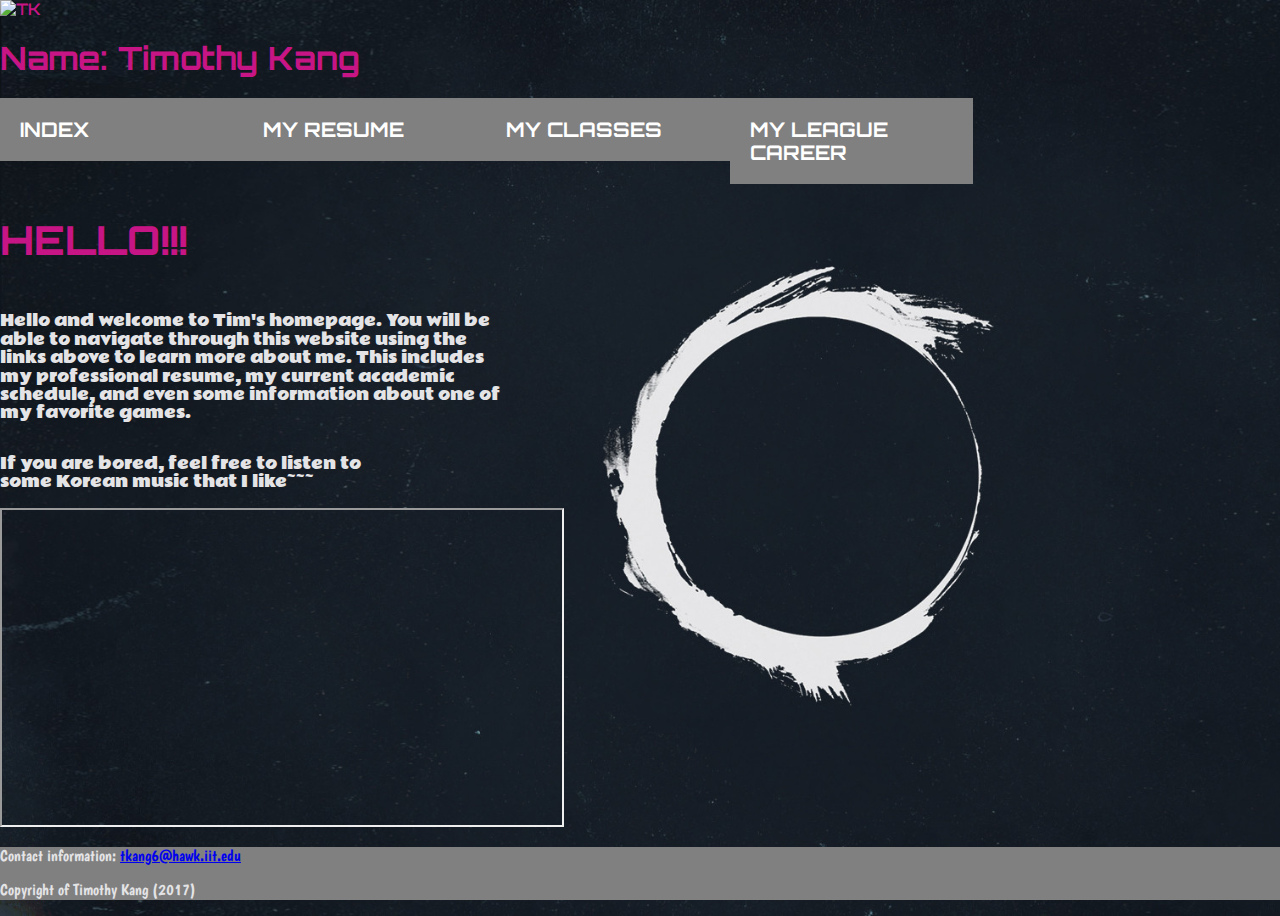
==== index.html @ 2621cc42 "copying files from project 2 to this new repository" ====
<!DOCTYPE html>
<html>

<head>
	<meta charset="UTF-8">
	<title>TIMMEHHHH</title>
	<link rel="stylesheet" type="text/css" href="TK.css">
	<link href="https://fonts.googleapis.com/css?family=Boogaloo%7CRammetto+One%7COrbitron" rel="stylesheet">
</head>

<body>
	<header id="header">
		<img src="https://puu.sh/tHMqU/92df17c4d1.png" alt="TK">
		<h1>Name: Timothy Kang</h1>
		<nav id="navigating">
			<ul>
				<li><a href="index.html">Index</a></li>
				<li><a href="Resume.html">My Resume</a></li>
				<li><a href="Classes.html">My Classes</a></li>
				<li><a href="LeagueCareer.html">My League Career</a></li>
			</ul>
		</nav>
	</header>
	
	<h2 id="h3llo">HELLO!!!</h2>
	<div id="Introduction">
		<p>Hello and welcome to Tim's homepage. You will be able to navigate through this website using the links above to learn more about me.
		This includes my professional resume, my current academic schedule, and even some information about one of my favorite games.</p>
	</div>
	
	<p id="bored">If you are bored, feel free to listen to some Korean music that I like~~~</p>
	<iframe src="https://www.youtube.com/embed/videoseries?list=PLOsmFM-mnn4dqh1MNonIL6JNxiV3uRXQJ" width="560" height="315"></iframe>
	
	<footer id="footer">
		<p>Contact information: <a href="mailto:tkang6@hawk.iit.edu">tkang6@hawk.iit.edu</a></p>
		<p>Copyright of Timothy Kang (2017)</p>
	</footer>
</body>

</html>
---- TK.css ----
/*! normalize.css v5.0.0 | MIT License | github.com/necolas/normalize.css */

/**
 * 1. Change the default font family in all browsers (opinionated).
 * 2. Correct the line height in all browsers.
 * 3. Prevent adjustments of font size after orientation changes in
 *    IE on Windows Phone and in iOS.
 */

/* Document
   ========================================================================== */

html {
  font-family: sans-serif; /* 1 */
  line-height: 1.15; /* 2 */
  -ms-text-size-adjust: 100%; /* 3 */
  -webkit-text-size-adjust: 100%; /* 3 */
}

/* Sections
   ========================================================================== */

/**
 * Remove the margin in all browsers (opinionated).
 */

body {
  margin: 0;
}

/**
 * Add the correct display in IE 9-.
 */

article,
aside,
footer,
header,
nav,
section {
  display: block;
}

/**
 * Correct the font size and margin on `h1` elements within `section` and
 * `article` contexts in Chrome, Firefox, and Safari.
 */

h1 {
  font-size: 2em;
  margin: 0.67em 0;
}

/* Grouping content
   ========================================================================== */

/**
 * Add the correct display in IE 9-.
 * 1. Add the correct display in IE.
 */

figcaption,
figure,
main { /* 1 */
  display: block;
}

/**
 * Add the correct margin in IE 8.
 */

figure {
  margin: 1em 40px;
}

/**
 * 1. Add the correct box sizing in Firefox.
 * 2. Show the overflow in Edge and IE.
 */

hr {
  box-sizing: content-box; /* 1 */
  height: 0; /* 1 */
  overflow: visible; /* 2 */
}

/**
 * 1. Correct the inheritance and scaling of font size in all browsers.
 * 2. Correct the odd `em` font sizing in all browsers.
 */

pre {
  font-family: monospace, monospace; /* 1 */
  font-size: 1em; /* 2 */
}

/* Text-level semantics
   ========================================================================== */

/**
 * 1. Remove the gray background on active links in IE 10.
 * 2. Remove gaps in links underline in iOS 8+ and Safari 8+.
 */

a {
  background-color: transparent; /* 1 */
  -webkit-text-decoration-skip: objects; /* 2 */
}

/**
 * Remove the outline on focused links when they are also active or hovered
 * in all browsers (opinionated).
 */

a:active,
a:hover {
  outline-width: 0;
}

/**
 * 1. Remove the bottom border in Firefox 39-.
 * 2. Add the correct text decoration in Chrome, Edge, IE, Opera, and Safari.
 */

abbr[title] {
  border-bottom: none; /* 1 */
  text-decoration: underline; /* 2 */
  text-decoration: underline dotted; /* 2 */
}

/**
 * Prevent the duplicate application of `bolder` by the next rule in Safari 6.
 */

b,
strong {
  font-weight: inherit;
}

/**
 * Add the correct font weight in Chrome, Edge, and Safari.
 */

b,
strong {
  font-weight: bolder;
}

/**
 * 1. Correct the inheritance and scaling of font size in all browsers.
 * 2. Correct the odd `em` font sizing in all browsers.
 */

code,
kbd,
samp {
  font-family: monospace, monospace; /* 1 */
  font-size: 1em; /* 2 */
}

/**
 * Add the correct font style in Android 4.3-.
 */

dfn {
  font-style: italic;
}

/**
 * Add the correct background and color in IE 9-.
 */

mark {
  background-color: #ff0;
  color: #000;
}

/**
 * Add the correct font size in all browsers.
 */

small {
  font-size: 80%;
}

/**
 * Prevent `sub` and `sup` elements from affecting the line height in
 * all browsers.
 */

sub,
sup {
  font-size: 75%;
  line-height: 0;
  position: relative;
  vertical-align: baseline;
}

sub {
  bottom: -0.25em;
}

sup {
  top: -0.5em;
}

/* Embedded content
   ========================================================================== */

/**
 * Add the correct display in IE 9-.
 */

audio,
video {
  display: inline-block;
}

/**
 * Add the correct display in iOS 4-7.
 */

audio:not([controls]) {
  display: none;
  height: 0;
}

/**
 * Remove the border on images inside links in IE 10-.
 */

img {
  border-style: none;
}

/**
 * Hide the overflow in IE.
 */

svg:not(:root) {
  overflow: hidden;
}

/* Forms
   ========================================================================== */

/**
 * 1. Change the font styles in all browsers (opinionated).
 * 2. Remove the margin in Firefox and Safari.
 */

button,
input,
optgroup,
select,
textarea {
  font-family: sans-serif; /* 1 */
  font-size: 100%; /* 1 */
  line-height: 1.15; /* 1 */
  margin: 0; /* 2 */
}

/**
 * Show the overflow in IE.
 * 1. Show the overflow in Edge.
 */

button,
input { /* 1 */
  overflow: visible;
}

/**
 * Remove the inheritance of text transform in Edge, Firefox, and IE.
 * 1. Remove the inheritance of text transform in Firefox.
 */

button,
select { /* 1 */
  text-transform: none;
}

/**
 * 1. Prevent a WebKit bug where (2) destroys native `audio` and `video`
 *    controls in Android 4.
 * 2. Correct the inability to style clickable types in iOS and Safari.
 */

button,
html [type="button"], /* 1 */
[type="reset"],
[type="submit"] {
  -webkit-appearance: button; /* 2 */
}

/**
 * Remove the inner border and padding in Firefox.
 */

button::-moz-focus-inner,
[type="button"]::-moz-focus-inner,
[type="reset"]::-moz-focus-inner,
[type="submit"]::-moz-focus-inner {
  border-style: none;
  padding: 0;
}

/**
 * Restore the focus styles unset by the previous rule.
 */

button:-moz-focusring,
[type="button"]:-moz-focusring,
[type="reset"]:-moz-focusring,
[type="submit"]:-moz-focusring {
  outline: 1px dotted ButtonText;
}

/**
 * Change the border, margin, and padding in all browsers (opinionated).
 */

fieldset {
  border: 1px solid #c0c0c0;
  margin: 0 2px;
  padding: 0.35em 0.625em 0.75em;
}

/**
 * 1. Correct the text wrapping in Edge and IE.
 * 2. Correct the color inheritance from `fieldset` elements in IE.
 * 3. Remove the padding so developers are not caught out when they zero out
 *    `fieldset` elements in all browsers.
 */

legend {
  box-sizing: border-box; /* 1 */
  color: inherit; /* 2 */
  display: table; /* 1 */
  max-width: 100%; /* 1 */
  padding: 0; /* 3 */
  white-space: normal; /* 1 */
}

/**
 * 1. Add the correct display in IE 9-.
 * 2. Add the correct vertical alignment in Chrome, Firefox, and Opera.
 */

progress {
  display: inline-block; /* 1 */
  vertical-align: baseline; /* 2 */
}

/**
 * Remove the default vertical scrollbar in IE.
 */

textarea {
  overflow: auto;
}

/**
 * 1. Add the correct box sizing in IE 10-.
 * 2. Remove the padding in IE 10-.
 */

[type="checkbox"],
[type="radio"] {
  box-sizing: border-box; /* 1 */
  padding: 0; /* 2 */
}

/**
 * Correct the cursor style of increment and decrement buttons in Chrome.
 */

[type="number"]::-webkit-inner-spin-button,
[type="number"]::-webkit-outer-spin-button {
  height: auto;
}

/**
 * 1. Correct the odd appearance in Chrome and Safari.
 * 2. Correct the outline style in Safari.
 */

[type="search"] {
  -webkit-appearance: textfield; /* 1 */
  outline-offset: -2px; /* 2 */
}

/**
 * Remove the inner padding and cancel buttons in Chrome and Safari on macOS.
 */

[type="search"]::-webkit-search-cancel-button,
[type="search"]::-webkit-search-decoration {
  -webkit-appearance: none;
}

/**
 * 1. Correct the inability to style clickable types in iOS and Safari.
 * 2. Change font properties to `inherit` in Safari.
 */

::-webkit-file-upload-button {
  -webkit-appearance: button; /* 1 */
  font: inherit; /* 2 */
}

/* Interactive
   ========================================================================== */

/*
 * Add the correct display in IE 9-.
 * 1. Add the correct display in Edge, IE, and Firefox.
 */

details, /* 1 */
menu {
  display: block;
}

/*
 * Add the correct display in all browsers.
 */

summary {
  display: list-item;
}

/* Scripting
   ========================================================================== */

/**
 * Add the correct display in IE 9-.
 */

canvas {
  display: inline-block;
}

/**
 * Add the correct display in IE.
 */

template {
  display: none;
}

/* Hidden
   ========================================================================== */

/**
 * Add the correct display in IE 10-.
 */

[hidden] {
  display: none;
}



#header {
	font-family: 'Orbitron', sans-serif;
	color: mediumvioletred;
	font-weight: 600;
	width: 100%;
}

#footer {
	font-family: 'Boogaloo', cursive;
	color: #E4E4E6;
	background-color: gray;
}

nav#navigating {
	width: 100%;
}

nav#navigating ul{
	list-style-type: none;
	margin: 0;
	padding: 0;
	overflow: hidden;
}

nav#navigating ul li{
	float: left;
	width: 19%;
}	

nav#navigating ul li a{
	display: block;
	padding: 20px;
	font-size: 20px;
	color: white;
	text-decoration: none;
	text-transform: uppercase;
	font-weight: bold;
	background-color: gray;
}	

nav#navigating ul li a:hover{
	background-color: #ccc;
	color: #000;
}

#Introduction, #bored {
	font-family: 'Rammetto One', cursive;
	color: #E4E4E6;
}	

#Introduction{
	overflow:hidden;
	width: 40%;
}

#bored{
	overflow:hidden;
	width: 30%;
}

#h3llo{
	width:100%;
}

#iitclass, #prof, #h3llo, #leggocareer {
	font-family: 'Orbitron', sans-serif;
	color: mediumvioletred;
	font-weight: 800;
	font-size: 40px;
}

#education, #workhistory, #information, #classes {
	font-family: garamond, serif;
	font-weight: 300;
	color: #E4E4E6;
}

#ul1, #ul2, #ul3, #ul4 {
	font-size: 17px;
}

#edu, #wh, #PI, #RC{
	font-size: 25px;
	color: mediumvioletred;
}

.fixedIMG {
	width: 20em;
	position: fixed;
	right: 0;
	top: 80px;
}

#CH {
	font-size: 20px;
}

.ignvid {
	color: #E4E4E6;
}

#history {
	overflow:scroll;
	width: 50em;
	height: 20em;
	font-family: lucida, serif;
	margin: 20px 20px;
	border: solid;
	background-color: #E4E4E6;
}

body, html {
	min-height:100%;
}

body {
	background-image:url("backgroundPic.jpg");
	background-repeat:no-repeat;
	background-size:cover;
}

#iitclass{
	position: relative;
	width: 700px;
	top: 0px;	
	left: 0px;
}

#information, #classes{
	position: relative;
	width: 400px;
	top: 0px;	
	left: 0px;
}
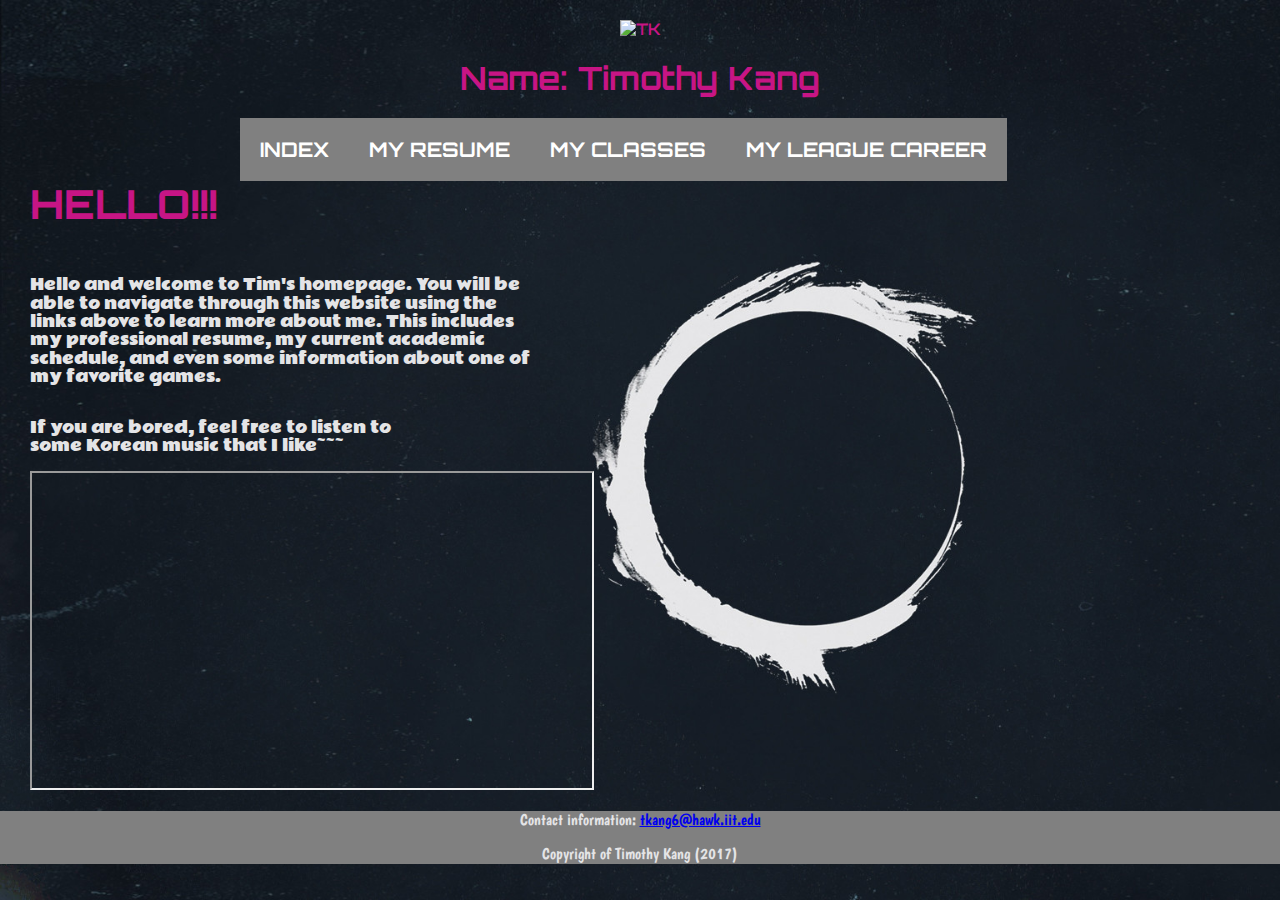
==== commit 2956e88f: "centering and giving certain things a margin" ====
--- a/index.html
+++ b/index.html
@@ -4,14 +4,16 @@
 <head>
 	<meta charset="UTF-8">
 	<title>TIMMEHHHH</title>
-	<link rel="stylesheet" type="text/css" href="TK.css">
+	<link rel="stylesheet" type="text/css" href="css/TK.css">
 	<link href="https://fonts.googleapis.com/css?family=Boogaloo%7CRammetto+One%7COrbitron" rel="stylesheet">
 </head>
 
 <body>
 	<header id="header">
-		<img src="https://puu.sh/tHMqU/92df17c4d1.png" alt="TK">
-		<h1>Name: Timothy Kang</h1>
+		<div id="headerTwo">
+			<img src="https://puu.sh/tHMqU/92df17c4d1.png" alt="TK">
+		</div>
+		<h1 id="h1">Name: Timothy Kang</h1>
 		<nav id="navigating">
 			<ul>
 				<li><a href="index.html">Index</a></li>
@@ -22,14 +24,16 @@
 		</nav>
 	</header>
 	
-	<h2 id="h3llo">HELLO!!!</h2>
-	<div id="Introduction">
-		<p>Hello and welcome to Tim's homepage. You will be able to navigate through this website using the links above to learn more about me.
-		This includes my professional resume, my current academic schedule, and even some information about one of my favorite games.</p>
+	<div id="miniMargin">
+		<h2 id="h3llo">HELLO!!!</h2>
+		<div id="Introduction">
+			<p>Hello and welcome to Tim's homepage. You will be able to navigate through this website using the links above to learn more about me.
+			This includes my professional resume, my current academic schedule, and even some information about one of my favorite games.</p>
+		</div>
+	
+		<p id="bored">If you are bored, feel free to listen to some Korean music that I like~~~</p>
+		<iframe src="https://www.youtube.com/embed/videoseries?list=PLOsmFM-mnn4dqh1MNonIL6JNxiV3uRXQJ" width="560" height="315"></iframe>
 	</div>
-	
-	<p id="bored">If you are bored, feel free to listen to some Korean music that I like~~~</p>
-	<iframe src="https://www.youtube.com/embed/videoseries?list=PLOsmFM-mnn4dqh1MNonIL6JNxiV3uRXQJ" width="560" height="315"></iframe>
 	
 	<footer id="footer">
 		<p>Contact information: <a href="mailto:tkang6@hawk.iit.edu">tkang6@hawk.iit.edu</a></p>
--- a/css/TK.css
+++ b/css/TK.css
@@ -0,0 +1,619 @@
+/*! normalize.css v5.0.0 | MIT License | github.com/necolas/normalize.css */
+
+/**
+ * 1. Change the default font family in all browsers (opinionated).
+ * 2. Correct the line height in all browsers.
+ * 3. Prevent adjustments of font size after orientation changes in
+ *    IE on Windows Phone and in iOS.
+ */
+
+/* Document
+   ========================================================================== */
+
+html {
+  font-family: sans-serif; /* 1 */
+  line-height: 1.15; /* 2 */
+  -ms-text-size-adjust: 100%; /* 3 */
+  -webkit-text-size-adjust: 100%; /* 3 */
+}
+
+/* Sections
+   ========================================================================== */
+
+/**
+ * Remove the margin in all browsers (opinionated).
+ */
+
+body {
+  margin: 0;
+}
+
+/**
+ * Add the correct display in IE 9-.
+ */
+
+article,
+aside,
+footer,
+header,
+nav,
+section {
+  display: block;
+}
+
+/**
+ * Correct the font size and margin on `h1` elements within `section` and
+ * `article` contexts in Chrome, Firefox, and Safari.
+ */
+
+h1 {
+  font-size: 2em;
+  margin: 0.67em 0;
+}
+
+/* Grouping content
+   ========================================================================== */
+
+/**
+ * Add the correct display in IE 9-.
+ * 1. Add the correct display in IE.
+ */
+
+figcaption,
+figure,
+main { /* 1 */
+  display: block;
+}
+
+/**
+ * Add the correct margin in IE 8.
+ */
+
+figure {
+  margin: 1em 40px;
+}
+
+/**
+ * 1. Add the correct box sizing in Firefox.
+ * 2. Show the overflow in Edge and IE.
+ */
+
+hr {
+  box-sizing: content-box; /* 1 */
+  height: 0; /* 1 */
+  overflow: visible; /* 2 */
+}
+
+/**
+ * 1. Correct the inheritance and scaling of font size in all browsers.
+ * 2. Correct the odd `em` font sizing in all browsers.
+ */
+
+pre {
+  font-family: monospace, monospace; /* 1 */
+  font-size: 1em; /* 2 */
+}
+
+/* Text-level semantics
+   ========================================================================== */
+
+/**
+ * 1. Remove the gray background on active links in IE 10.
+ * 2. Remove gaps in links underline in iOS 8+ and Safari 8+.
+ */
+
+a {
+  background-color: transparent; /* 1 */
+  -webkit-text-decoration-skip: objects; /* 2 */
+}
+
+/**
+ * Remove the outline on focused links when they are also active or hovered
+ * in all browsers (opinionated).
+ */
+
+a:active,
+a:hover {
+  outline-width: 0;
+}
+
+/**
+ * 1. Remove the bottom border in Firefox 39-.
+ * 2. Add the correct text decoration in Chrome, Edge, IE, Opera, and Safari.
+ */
+
+abbr[title] {
+  border-bottom: none; /* 1 */
+  text-decoration: underline; /* 2 */
+  text-decoration: underline dotted; /* 2 */
+}
+
+/**
+ * Prevent the duplicate application of `bolder` by the next rule in Safari 6.
+ */
+
+b,
+strong {
+  font-weight: inherit;
+}
+
+/**
+ * Add the correct font weight in Chrome, Edge, and Safari.
+ */
+
+b,
+strong {
+  font-weight: bolder;
+}
+
+/**
+ * 1. Correct the inheritance and scaling of font size in all browsers.
+ * 2. Correct the odd `em` font sizing in all browsers.
+ */
+
+code,
+kbd,
+samp {
+  font-family: monospace, monospace; /* 1 */
+  font-size: 1em; /* 2 */
+}
+
+/**
+ * Add the correct font style in Android 4.3-.
+ */
+
+dfn {
+  font-style: italic;
+}
+
+/**
+ * Add the correct background and color in IE 9-.
+ */
+
+mark {
+  background-color: #ff0;
+  color: #000;
+}
+
+/**
+ * Add the correct font size in all browsers.
+ */
+
+small {
+  font-size: 80%;
+}
+
+/**
+ * Prevent `sub` and `sup` elements from affecting the line height in
+ * all browsers.
+ */
+
+sub,
+sup {
+  font-size: 75%;
+  line-height: 0;
+  position: relative;
+  vertical-align: baseline;
+}
+
+sub {
+  bottom: -0.25em;
+}
+
+sup {
+  top: -0.5em;
+}
+
+/* Embedded content
+   ========================================================================== */
+
+/**
+ * Add the correct display in IE 9-.
+ */
+
+audio,
+video {
+  display: inline-block;
+}
+
+/**
+ * Add the correct display in iOS 4-7.
+ */
+
+audio:not([controls]) {
+  display: none;
+  height: 0;
+}
+
+/**
+ * Remove the border on images inside links in IE 10-.
+ */
+
+img {
+  border-style: none;
+}
+
+/**
+ * Hide the overflow in IE.
+ */
+
+svg:not(:root) {
+  overflow: hidden;
+}
+
+/* Forms
+   ========================================================================== */
+
+/**
+ * 1. Change the font styles in all browsers (opinionated).
+ * 2. Remove the margin in Firefox and Safari.
+ */
+
+button,
+input,
+optgroup,
+select,
+textarea {
+  font-family: sans-serif; /* 1 */
+  font-size: 100%; /* 1 */
+  line-height: 1.15; /* 1 */
+  margin: 0; /* 2 */
+}
+
+/**
+ * Show the overflow in IE.
+ * 1. Show the overflow in Edge.
+ */
+
+button,
+input { /* 1 */
+  overflow: visible;
+}
+
+/**
+ * Remove the inheritance of text transform in Edge, Firefox, and IE.
+ * 1. Remove the inheritance of text transform in Firefox.
+ */
+
+button,
+select { /* 1 */
+  text-transform: none;
+}
+
+/**
+ * 1. Prevent a WebKit bug where (2) destroys native `audio` and `video`
+ *    controls in Android 4.
+ * 2. Correct the inability to style clickable types in iOS and Safari.
+ */
+
+button,
+html [type="button"], /* 1 */
+[type="reset"],
+[type="submit"] {
+  -webkit-appearance: button; /* 2 */
+}
+
+/**
+ * Remove the inner border and padding in Firefox.
+ */
+
+button::-moz-focus-inner,
+[type="button"]::-moz-focus-inner,
+[type="reset"]::-moz-focus-inner,
+[type="submit"]::-moz-focus-inner {
+  border-style: none;
+  padding: 0;
+}
+
+/**
+ * Restore the focus styles unset by the previous rule.
+ */
+
+button:-moz-focusring,
+[type="button"]:-moz-focusring,
+[type="reset"]:-moz-focusring,
+[type="submit"]:-moz-focusring {
+  outline: 1px dotted ButtonText;
+}
+
+/**
+ * Change the border, margin, and padding in all browsers (opinionated).
+ */
+
+fieldset {
+  border: 1px solid #c0c0c0;
+  margin: 0 2px;
+  padding: 0.35em 0.625em 0.75em;
+}
+
+/**
+ * 1. Correct the text wrapping in Edge and IE.
+ * 2. Correct the color inheritance from `fieldset` elements in IE.
+ * 3. Remove the padding so developers are not caught out when they zero out
+ *    `fieldset` elements in all browsers.
+ */
+
+legend {
+  box-sizing: border-box; /* 1 */
+  color: inherit; /* 2 */
+  display: table; /* 1 */
+  max-width: 100%; /* 1 */
+  padding: 0; /* 3 */
+  white-space: normal; /* 1 */
+}
+
+/**
+ * 1. Add the correct display in IE 9-.
+ * 2. Add the correct vertical alignment in Chrome, Firefox, and Opera.
+ */
+
+progress {
+  display: inline-block; /* 1 */
+  vertical-align: baseline; /* 2 */
+}
+
+/**
+ * Remove the default vertical scrollbar in IE.
+ */
+
+textarea {
+  overflow: auto;
+}
+
+/**
+ * 1. Add the correct box sizing in IE 10-.
+ * 2. Remove the padding in IE 10-.
+ */
+
+[type="checkbox"],
+[type="radio"] {
+  box-sizing: border-box; /* 1 */
+  padding: 0; /* 2 */
+}
+
+/**
+ * Correct the cursor style of increment and decrement buttons in Chrome.
+ */
+
+[type="number"]::-webkit-inner-spin-button,
+[type="number"]::-webkit-outer-spin-button {
+  height: auto;
+}
+
+/**
+ * 1. Correct the odd appearance in Chrome and Safari.
+ * 2. Correct the outline style in Safari.
+ */
+
+[type="search"] {
+  -webkit-appearance: textfield; /* 1 */
+  outline-offset: -2px; /* 2 */
+}
+
+/**
+ * Remove the inner padding and cancel buttons in Chrome and Safari on macOS.
+ */
+
+[type="search"]::-webkit-search-cancel-button,
+[type="search"]::-webkit-search-decoration {
+  -webkit-appearance: none;
+}
+
+/**
+ * 1. Correct the inability to style clickable types in iOS and Safari.
+ * 2. Change font properties to `inherit` in Safari.
+ */
+
+::-webkit-file-upload-button {
+  -webkit-appearance: button; /* 1 */
+  font: inherit; /* 2 */
+}
+
+/* Interactive
+   ========================================================================== */
+
+/*
+ * Add the correct display in IE 9-.
+ * 1. Add the correct display in Edge, IE, and Firefox.
+ */
+
+details, /* 1 */
+menu {
+  display: block;
+}
+
+/*
+ * Add the correct display in all browsers.
+ */
+
+summary {
+  display: list-item;
+}
+
+/* Scripting
+   ========================================================================== */
+
+/**
+ * Add the correct display in IE 9-.
+ */
+
+canvas {
+  display: inline-block;
+}
+
+/**
+ * Add the correct display in IE.
+ */
+
+template {
+  display: none;
+}
+
+/* Hidden
+   ========================================================================== */
+
+/**
+ * Add the correct display in IE 10-.
+ */
+
+[hidden] {
+  display: none;
+}
+
+
+
+#header {
+	font-family: 'Orbitron', sans-serif;
+	color: mediumvioletred;
+	font-weight: 600;
+	width: 100%;
+}
+
+#footer {
+	font-family: 'Boogaloo', cursive;
+	color: #E4E4E6;
+	background-color: gray;
+}
+
+#headerTwo {
+	margin-top: 20px;
+	text-align: center;
+}
+
+#h1, #footer p {
+	text-align: center;
+}
+
+nav#navigating {
+	width: 100%;
+	display: inline-block;
+    text-align: center;
+	margin:0 auto;
+	float: left;
+}
+
+nav#navigating ul{
+	list-style-type: none;
+	margin: 0;
+	padding: 0;
+	overflow: hidden;
+	width: 800px;
+	margin: 0 auto;
+}
+
+nav#navigating ul li{
+	float: left;
+	display: inline-block;
+    text-align: center;
+}	
+
+nav#navigating ul li a{
+	display: block;
+	padding: 20px;
+	font-size: 20px;
+	color: white;
+	text-decoration: none;
+	text-transform: uppercase;
+	font-weight: bold;
+	background-color: gray;
+}	
+
+nav#navigating ul li a:hover{
+	background-color: #ccc;
+	color: #000;
+}
+
+#Introduction, #bored {
+	font-family: 'Rammetto One', cursive;
+	color: #E4E4E6;
+}	
+
+#Introduction{
+	overflow:hidden;
+	width: 40%;
+}
+
+#bored{
+	overflow:hidden;
+	width: 30%;
+}
+
+#h3llo{
+	width:100%;
+}
+
+#iitclass, #prof, #h3llo, #leggocareer {
+	font-family: 'Orbitron', sans-serif;
+	color: mediumvioletred;
+	font-weight: 800;
+	font-size: 40px;
+}
+
+#education, #workhistory, #information, #classes {
+	font-family: garamond, serif;
+	font-weight: 300;
+	color: #E4E4E6;
+}
+
+#ul1, #ul2, #ul3, #ul4 {
+	font-size: 17px;
+}
+
+#edu, #wh, #PI, #RC{
+	font-size: 25px;
+	color: mediumvioletred;
+}
+
+.fixedIMG {
+	width: 20em;
+	position: fixed;
+	right: 0;
+	top: 80px;
+}
+
+#CH {
+	font-size: 20px;
+}
+
+.ignvid {
+	color: #E4E4E6;
+}
+
+#history {
+	overflow:scroll;
+	width: 50em;
+	height: 20em;
+	font-family: lucida, serif;
+	margin: 20px 20px;
+	border: solid;
+	background-color: #E4E4E6;
+}
+
+body, html {
+	min-height:100%;
+}
+
+body {
+	background-image:url("../pictures/backgroundPic.jpg");
+	background-repeat:no-repeat;
+	background-size:cover;
+}
+
+#iitclass{
+	position: relative;
+	width: 700px;
+	top: 0px;	
+	left: 0px;
+}
+
+#information, #classes{
+	position: relative;
+	width: 400px;
+	top: 0px;	
+	left: 0px;
+}
+
+#miniMargin, #margin2 {
+	margin: 0px 0px 0px 30px;
+}
+
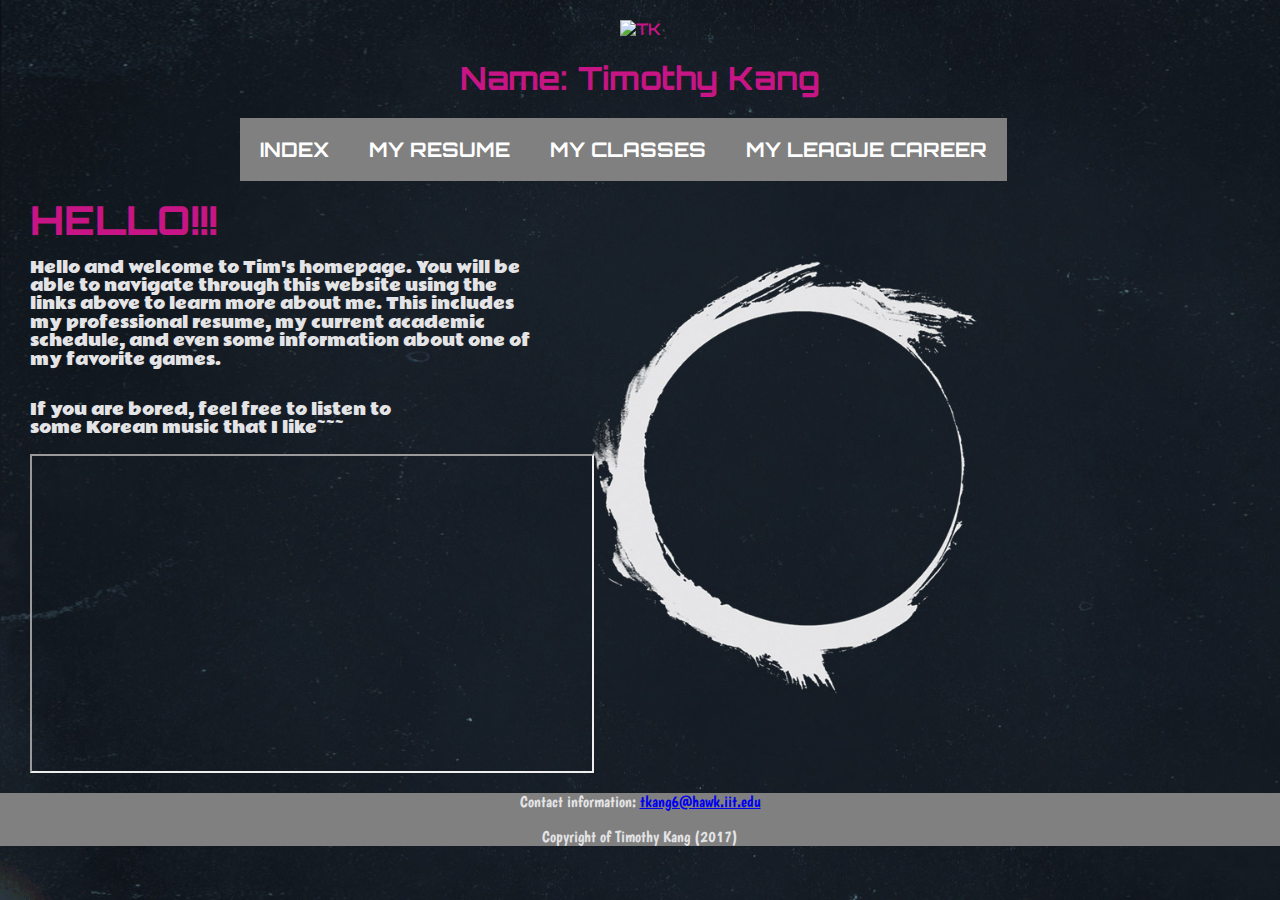
==== commit db246b9b: "changing div locations and adding margins" ====
--- a/index.html
+++ b/index.html
@@ -24,8 +24,8 @@
 		</nav>
 	</header>
 	
+	<h1 id="h3llo">HELLO!!!</h1>
 	<div id="miniMargin">
-		<h2 id="h3llo">HELLO!!!</h2>
 		<div id="Introduction">
 			<p>Hello and welcome to Tim's homepage. You will be able to navigate through this website using the links above to learn more about me.
 			This includes my professional resume, my current academic schedule, and even some information about one of my favorite games.</p>
--- a/css/TK.css
+++ b/css/TK.css
@@ -547,6 +547,7 @@
 	color: mediumvioletred;
 	font-weight: 800;
 	font-size: 40px;
+	margin: 100px 0px 0px 30px;
 }
 
 #education, #workhistory, #information, #classes {
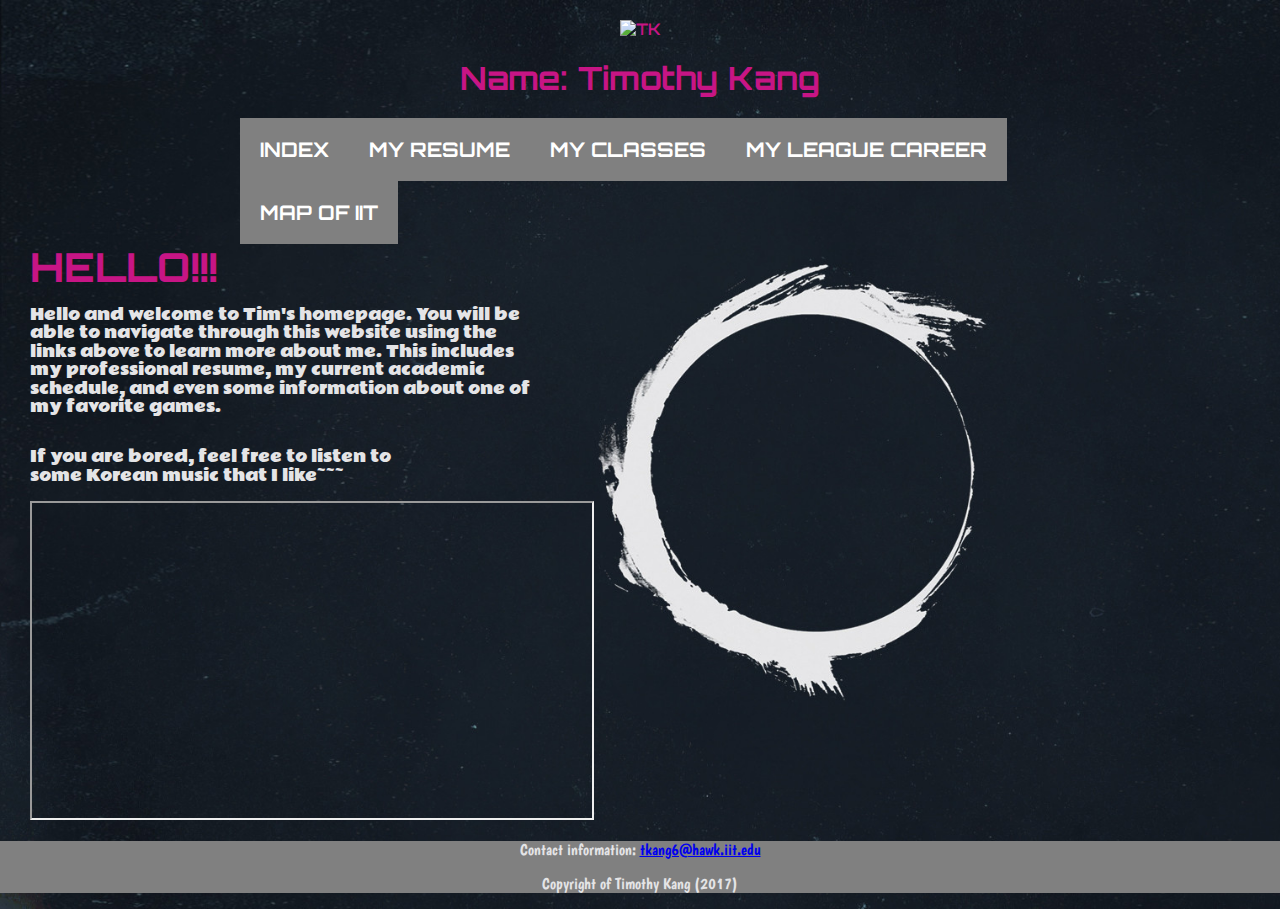
==== commit 91aa4b22: "added new link to nav bar for map" ====
--- a/index.html
+++ b/index.html
@@ -20,6 +20,7 @@
 				<li><a href="Resume.html">My Resume</a></li>
 				<li><a href="Classes.html">My Classes</a></li>
 				<li><a href="LeagueCareer.html">My League Career</a></li>
+				<li><a href="Map.html">Map of IIT</a></li>
 			</ul>
 		</nav>
 	</header>
--- a/css/TK.css
+++ b/css/TK.css
@@ -492,6 +492,7 @@
 	float: left;
 }
 
+@media screen and (min-width: 600px){
 nav#navigating ul{
 	list-style-type: none;
 	margin: 0;
@@ -499,6 +500,7 @@
 	overflow: hidden;
 	width: 800px;
 	margin: 0 auto;
+}
 }
 
 nav#navigating ul li{
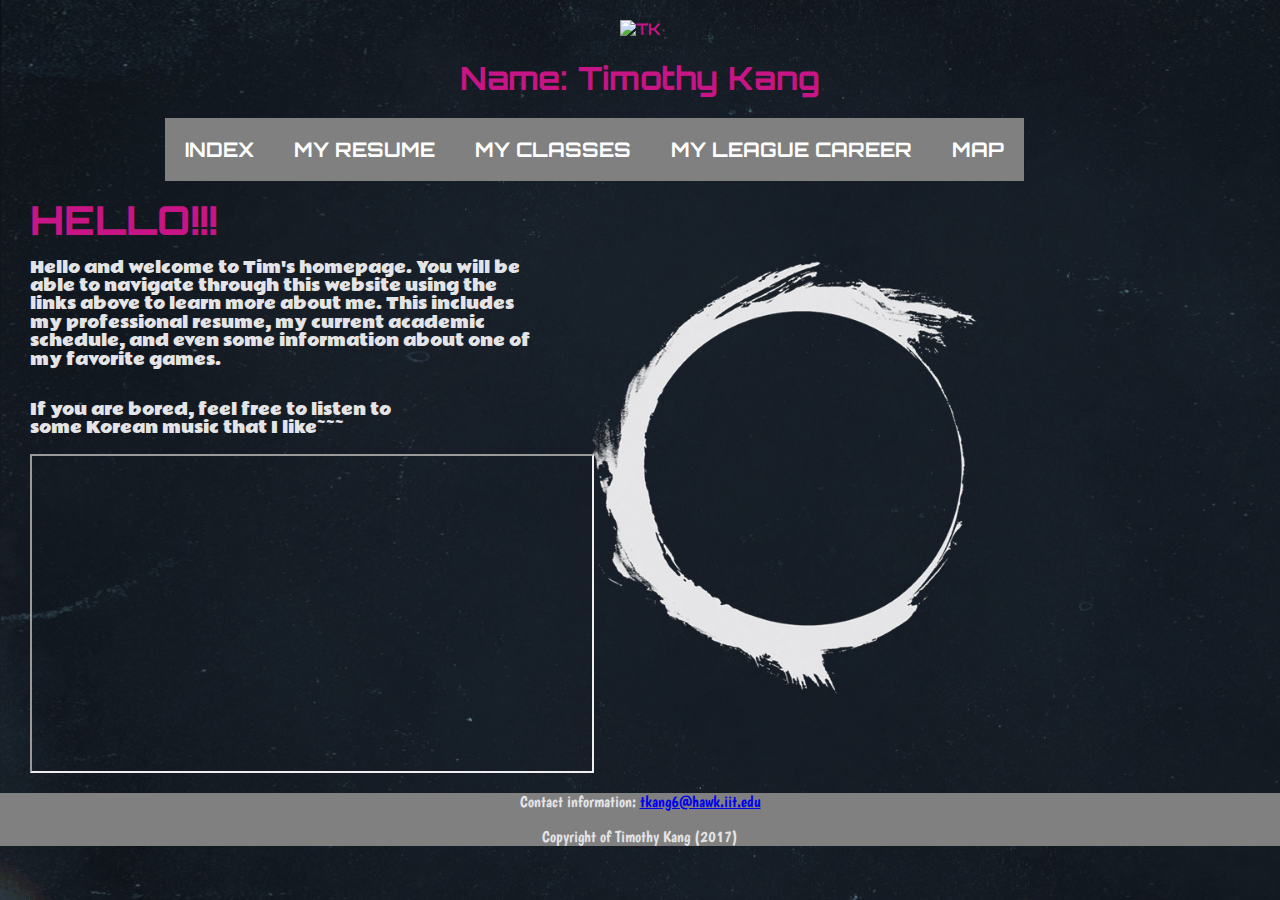
==== commit 3bcde601: "changing nav bar" ====
--- a/index.html
+++ b/index.html
@@ -20,7 +20,7 @@
 				<li><a href="Resume.html">My Resume</a></li>
 				<li><a href="Classes.html">My Classes</a></li>
 				<li><a href="LeagueCareer.html">My League Career</a></li>
-				<li><a href="Map.html">Map of IIT</a></li>
+				<li><a href="Map.html">Map</a></li>
 			</ul>
 		</nav>
 	</header>
--- a/css/TK.css
+++ b/css/TK.css
@@ -498,7 +498,7 @@
 	margin: 0;
 	padding: 0;
 	overflow: hidden;
-	width: 800px;
+	width: 950px;
 	margin: 0 auto;
 }
 }
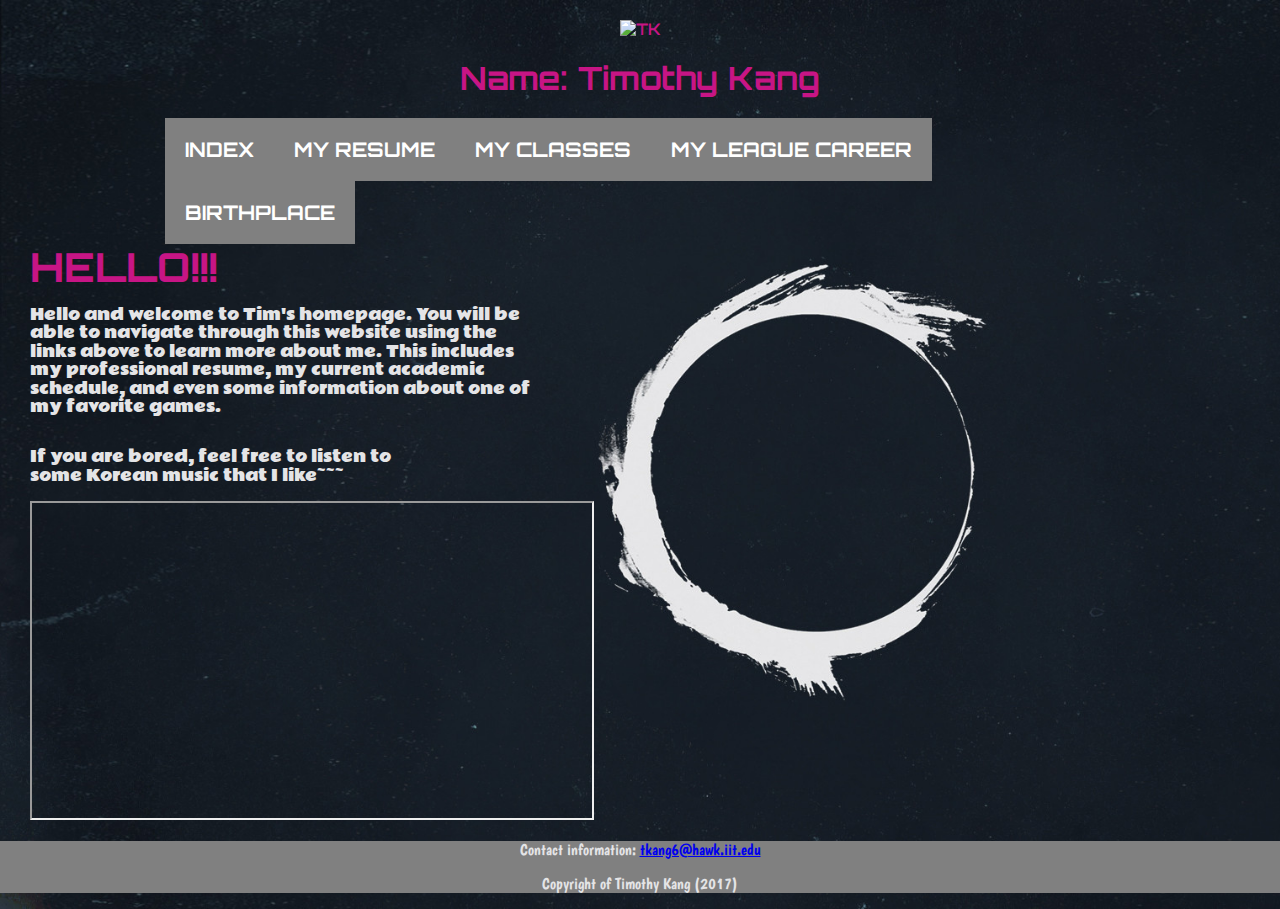
==== commit 92be6140: "fixing nav bars" ====
--- a/index.html
+++ b/index.html
@@ -20,7 +20,7 @@
 				<li><a href="Resume.html">My Resume</a></li>
 				<li><a href="Classes.html">My Classes</a></li>
 				<li><a href="LeagueCareer.html">My League Career</a></li>
-				<li><a href="Map.html">Map</a></li>
+				<li><a href="Map.html">Birthplace</a></li>
 			</ul>
 		</nav>
 	</header>
